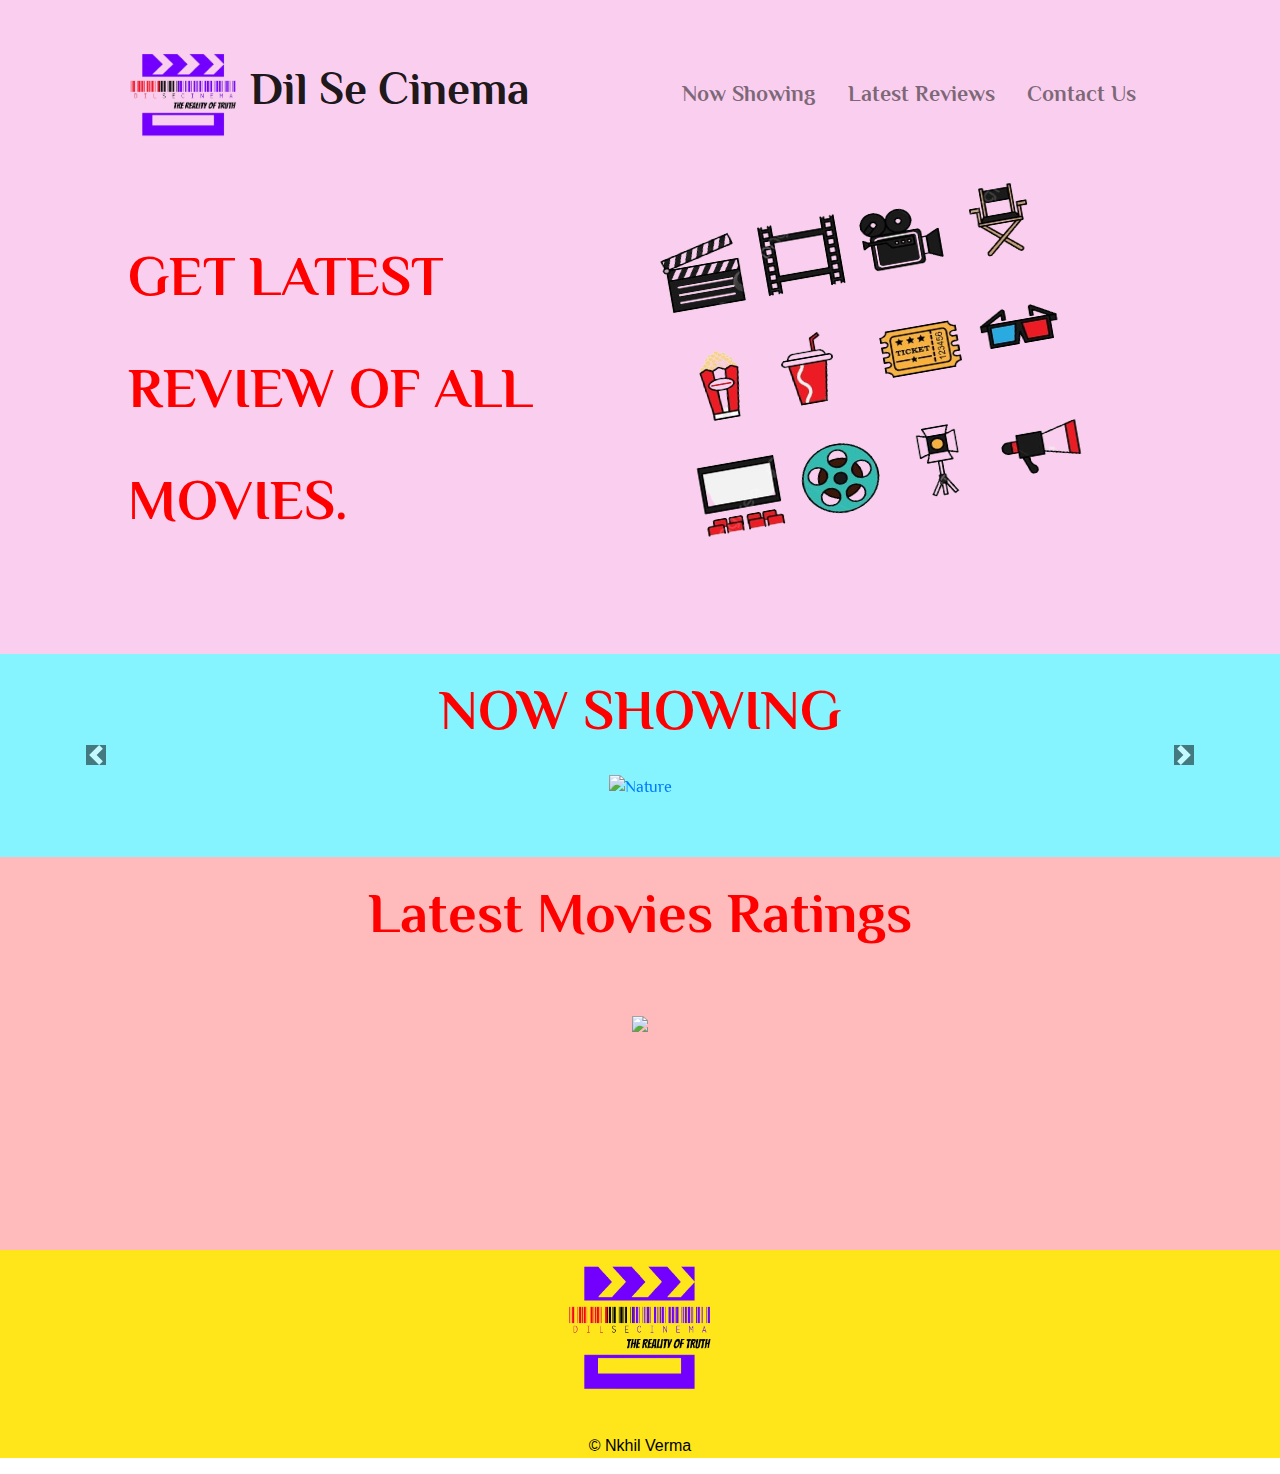
==== index.html @ 212dc312 "All Files Uploaded" ====
<!DOCTYPE html>
<html>

<head>
    <meta charset="utf-8">
    <title>Dil Se Cinema</title>
    <link rel="icon" href="favicon.ico" type="image/icon type">

    <!-- google fonts -->
    <link rel="preconnect" href="https://fonts.googleapis.com">
    <link rel="preconnect" href="https://fonts.gstatic.com" crossorigin>
    <link href="https://fonts.googleapis.com/css2?family=Philosopher:wght@400;700&family=Tilt+Warp&display=swap"
        rel="stylesheet">


    <!-- Bootstrap cdn -->
    <link rel="stylesheet" href="https://cdn.jsdelivr.net/npm/bootstrap@4.0.0/dist/css/bootstrap.min.css"
        integrity="sha384-Gn5384xqQ1aoWXA+058RXPxPg6fy4IWvTNh0E263XmFcJlSAwiGgFAW/dAiS6JXm" crossorigin="anonymous">

    <!-- css stylesheet -->
    <link rel="stylesheet" href="styles.css">

    <!-- bootstrap script -->
    <script src="https://code.jquery.com/jquery-3.2.1.slim.min.js"
        integrity="sha384-KJ3o2DKtIkvYIK3UENzmM7KCkRr/rE9/Qpg6aAZGJwFDMVNA/GpGFF93hXpG5KkN"
        crossorigin="anonymous"></script>
    <script src="https://cdn.jsdelivr.net/npm/popper.js@1.12.9/dist/umd/popper.min.js"
        integrity="sha384-ApNbgh9B+Y1QKtv3Rn7W3mgPxhU9K/ScQsAP7hUibX39j7fakFPskvXusvfa0b4Q"
        crossorigin="anonymous"></script>
    <script src="https://cdn.jsdelivr.net/npm/bootstrap@4.0.0/dist/js/bootstrap.min.js"
        integrity="sha384-JZR6Spejh4U02d8jOt6vLEHfe/JQGiRRSQQxSfFWpi1MquVdAyjUar5+76PVCmYl"
        crossorigin="anonymous"></script>

    <!-- font awosome -->
    <script src="https://kit.fontawesome.com/450dc08ccd.js" crossorigin="anonymous"></script>


</head>

<body>

    <section class="colored-section" id="title">
        <div class="container-fluid">
            <!-- Nav Bar -->
            <nav class="navbar navbar-expand-lg navbar-light">
                <a class="navbar-brand" href="#title"><img src="logo.png" alt="" height="100"> Dil Se Cinema</a>
                <button class="navbar-toggler" type="button" data-toggle="collapse"
                    data-target="#navbarSupportedContent" aria-controls="navbarSupportedContent" aria-expanded="false"
                    aria-label="Toggle navigation">
                    <span class="navbar-toggler-icon"></span>
                </button>
                <div class="collapse navbar-collapse" id="navbarSupportedContent">
                    <ul class="navbar-nav ml-auto">
                        <li class="nav-item">
                            <a class="nav-link" href="#now-showing">Now Showing</a>
                        </li>

                        <li class="nav-item">
                            <a class="nav-link" href="#latest-review">Latest Reviews</a>
                        </li>
                        <li class="nav-item">
                            <a class="nav-link" href="#contact-us">Contact Us</a>
                        </li>
                    </ul>
                </div>
            </nav>



            <!-- Title -->

            <div class="row">
                <div class="col-lg-6 ">
                    <h1 class="big-heading">GET LATEST REVIEW OF ALL MOVIES.</h1>
                </div>


                <div class="col-lg-6">
                    <img class="title-img" src="logo1.png" alt="iphone-mockup">
                </div>
            </div>
        </div>
    </section>


    <!-- NOW SHOWING -->

    <section class="white-section" id="now-showing">
        <div id="nowshowing-slide" class=" carousel slide" data-ride="false">
            <h1 class="big-heading">NOW SHOWING</h1>
            <div class="carousel-inner">
                <div class="carousel-item active">
                    <div class="container">
                        <a href="nowshowing1.html">
                            <img class="showing-image"
                                src="https://resizing.flixster.com/pVylrM-78aG-2apu7G8NMS9LAuE=/ems.cHJkLWVtcy1hc3NldHMvbW92aWVzL2ZkNDYwOGQ0LTAyOTEtNDU1NC05YmMyLThjMzBjOTljYjQ1Yy5qcGc="
                                alt="Nature"></a>
                        <div class="text-block">
                            <h2 class="show-head">Shazam! Fury of the Gods</h2>
                            <h2 class="show-head">8.5/10</h2>
                        </div>
                    </div>
                </div>
                <div class="carousel-item">
                    <div class="container">
                        <a href="nowshowing2.html">
                            <img class="showing-image"
                                src="https://static-koimoi.akamaized.net/wp-content/new-galleries/2023/03/box-office-tu-jhoothi-main-makkaar-has-a-decent-first-week-01.jpg"
                                alt=""></a>
                        <div class="text-block">
                            <h4 class="show-head">Tu Jhoothi Mai Makkaar</h4>
                            <h2 class="show-head">9/10</h2>
                        </div>
                    </div>
                </div>
                <div class="carousel-item">
                    <div class="container">
                        <a href="nowshowing3.html">
                            <img class="showing-image"
                                src="https://rollingstoneindia.com/wp-content/uploads/2023/03/Zwigato-Kapil-Sharma-movie-960x504.jpg"
                                alt=""></a>
                        <div class="text-block">
                            <h4 class="show-head">Zwigato</h4>
                            <h2 class="show-head">7.9/10</h2>
                        </div>
                    </div>
                </div>
                <div class="carousel-item">
                    <div class="container">
                        <a href="nowshowing4.html">
                            <img class="showing-image"
                                src="https://images.lifestyleasia.com/wp-content/uploads/sites/7/2023/03/17095301/Mrs-Chatterjee-Vs-Norway-review-1600x900.jpg?tr=w-1366"
                                alt=""></a>
                        <div class="text-block">
                            <h4 class="show-head">Mrs. Chatterjee Vs Norway</h4>
                            <h2 class="show-head">9.2/10</h2>
                            <p class="show-para">


                            </p>
                        </div>
                    </div>
                </div>
                <div class="carousel-item">
                    <div class="container">
                        <a href="nowshowing5.html">
                            <img class="showing-image"
                                src="https://scontent-del1-2.xx.fbcdn.net/v/t1.6435-9/202844333_353559286202268_3443363496370566555_n.jpg?_nc_cat=104&ccb=1-7&_nc_sid=e3f864&_nc_ohc=mesaKohADxgAX-As6_e&_nc_ht=scontent-del1-2.xx&oh=00_AfCIvTfIhZgQQgCUziGi4swOyrJODyV3LLXNZfLaID5Ylg&oe=643D18B3"
                                alt=""></a>
                        <div class="text-block">
                            <h4 class="show-head">Kabzaa </h4>
                            <h2 class="show-head">5/10</h2>
                            <p class="show-para">
                            </p>
                        </div>
                    </div>
                </div>
                <div class="carousel-item">
                    <div class="container"><a href="nowshowing6.html">
                            <img class="showing-image" src="https://cdn.marvel.com/content/1x/dby-08940_r_per20.jpg"
                                alt=""></a>
                        <div class="text-block">
                            <h4 class="show-head">Ant-Man and the Wasp: Quantumania </h4>
                            <h2 class="show-head">8.2/10</h2>
                        </div>
                    </div>
                </div>
            </div>


        </div>
        <a class="carousel-control-prev" href="#nowshowing-slide" role="button" data-slide="prev">
            <span class="carousel-control-prev-icon" aria-hidden="true" style="background-color: black;"></span>
            <span class="sr-only">Previous</span>
        </a>
        <a class="carousel-control-next" href="#nowshowing-slide" role="button" data-slide="next">
            <span class="carousel-control-next-icon" aria-hidden="true" style="background-color: black;"></span>
            <span class="sr-only">Next</span>
        </a>
        </div>


    </section>






    <!-- Latest Reviews -->

    <section class="white-section" id="latest-review">
        <div class="container">
            <h2 class="big-heading">Latest Movies Ratings</h2>
            <div class="row">
                <div class="col col-lg-4 col-md-6 ">
                    <img class="review-grid"
                        src="https://assets-in.bmscdn.com/iedb/movies/images/mobile/thumbnail/xlarge/pathaan-et00323848-1674372556.jpg"
                        alt="">
                    <div class="text-block-1">
                        <h2 class="rev-head">9/10</h2>
                    </div>
                </div>
                <div class="col col-lg-4 col-md-6">
                    <img class="review-grid"
                        src="https://assets-in.bmscdn.com/iedb/movies/images/mobile/thumbnail/xlarge/demon-slayer-kimetsu-no-yaiba-to-the-swordsmith-village-et00354652-1678436346.jpg">
                    <div class="text-block-1">
                        <h2 class="rev-head">8.5/10</h2>
                    </div>
                </div>
                <div class="col col-lg-4 col-md-6">
                    <img class="review-grid"
                        src="https://assets-in.bmscdn.com/iedb/movies/images/mobile/thumbnail/xlarge/niga-marda-ayi-ve-et00342195-1677482975.jpg"
                        alt="">
                    <div class="text-block-1">
                        <h2 class="rev-head">7.6/10</h2>
                    </div>
                </div>
                <div class="col col-lg-4 col-md-6">
                    <img class="review-grid"
                        src="https://assets-in.bmscdn.com/iedb/movies/images/mobile/thumbnail/xlarge/avatar-the-way-of-water-et00037264-1670850986.jpg"
                        alt="">
                    <div class="text-block-1">
                        <h2 class="rev-head">8.7/10</h2>
                    </div>
                </div>
                <div class="col col-lg-4 col-md-6">
                    <img class="review-grid"
                        src="https://assets-in.bmscdn.com/iedb/movies/images/mobile/thumbnail/xlarge/selfiee-et00321341-1673849962.jpg"
                        alt="">
                    <div class="text-block-1">
                        <h2 class="rev-head">7.1/10</h2>
                    </div>
                </div>
                <div class="col col-lg-4 col-md-6">
                    <img class="review-grid"
                        src="https://assets-in.bmscdn.com/iedb/movies/images/mobile/thumbnail/xlarge/scream-vi-et00352692-1676458179.jpg"
                        alt="">
                    <div class="text-block-1">
                        <h2 class="rev-head">7.9/10</h2>
                    </div>
                </div>
                <div class="col col-lg-4 col-md-6">
                    <img class="review-grid"
                        src="https://assets-in.bmscdn.com/iedb/movies/images/mobile/thumbnail/xlarge/65-et00348519-1675238467.jpg"
                        alt="">
                    <div class="text-block-1">
                        <h2 class="rev-head">6.9/10</h2>
                    </div>
                </div>
                <div class="col col-lg-4 col-md-6">
                    <img class="review-grid"
                        src="https://assets-in.bmscdn.com/iedb/movies/images/mobile/thumbnail/xlarge/shehzada-et00312198-1678095492.jpg"
                        alt="">
                    <div class="text-block-1">
                        <h2 class="rev-head">3/10</h2>
                    </div>
                </div>
                <div class="col col-lg-4 col-md-6">
                    <img class="review-grid"
                        src="https://assets-in.bmscdn.com/iedb/movies/images/mobile/thumbnail/xlarge/the-whale-et00346771-1670585745.jpg"
                        alt="">
                    <div class="text-block-1">
                        <h2 class="rev-head">8.2/10</h2>
                    </div>
                </div>
            </div>
        </div>
        </div>
        </div>

    </section>



    <!-- Contact US -->

    <footer class="white-section" id="contact-us">
        <a href="logo.png" target="_blank"><img class="footer-img" src="logo.png" alt=""></a>
        <br>
        <a href="https://twitter.com/thenikhil_verma" target="_blank"><i
                class="icon1 fa-brands fa-twitter fa-fw"></i></a>
        <a href="https://www.facebook.com/profile.php?id=100090183612388" target="_blank"><i
                class="icon1 fa-brands fa-facebook fa-fw"></i></a>
        <a href="https://www.instagram.com/thevermanikhil/" target="_blank"><i
                class="icon1 fa-brands fa-instagram fa-fw "></i></a>
        <a href="mailto:iamvermanikhil@gmail.com" target="_blank"><i class="icon1 fa-solid fa-envelope fa-fw"></i></a>

        <p class="p-footer">© Nkhil Verma</p>

    </footer>


</body>

</html>
---- styles.css ----
#title {
    position: static;
    z-index: -1;
    text-align: left;
    background-color: #F9CEEE;
    color: red;
    font-family: 'Tilt Warp';


}

body {
    text-align: center;
}


/* heading */

.big-heading {

    font-size: 3.5rem;
    line-height: 2;
    color: red;
}

h1,
h2,
h3,
h4,
h5,
h6 {
    font-family: 'Philosopher', sans-serif;
    font-weight: bold;
}


.section-heading {
    font-size: 3rem;
    line-height: 1.5;
}

/* container section */
.container-fluid {
    padding: 3% 10% 7%;

}

/* navigation bar */

.navbar-brand {
    font-family: 'Philosopher', sans-serif;
    font-size: 2.8rem;
    font-weight: bold;

}

.navbar {
    padding: 0 0 4.5rem;

}

.nav-item {
    padding: 0 8px;
}

.nav-link {
    font-family: 'Philosopher', sans-serif;
    font-size: 1.4rem;
    font-weight: bold;
}


/* title image */

.title-img {
    width: 80%;
    height: 110%;
    margin: 0%;
    position: absolute;
    bottom: 20px;
    transform: rotate(350deg);



}

/* now Showing */
#now-showing {
    padding: 0 5%;
    position: relative;
    z-index: 1;
    background-color:#85F4FF;
}

.container {
    position: relative;
    font-family: "Philosopher";
}
.text-block
{
    display: none;
    position: absolute;
    bottom: 1px;
    right: 70px;
    left: 70px;
    background-color: rgba(0, 0, 0, 0.418);
    padding-left: 10px;
    padding-right: 10px;
}

.container:hover .text-block {
    display: block;
    background-color:rgba(0, 0, 0, 0.288); 
    
}


.show-para {
    text-align: justify;
    color: white;
    font-family: 'Philosopher';
}

.show-head {
    color: #fff;
}

.showing-image {
    width: 1000px;
    height: 600px;
    margin: 0 1%;
}

.carousel-item {
    padding: 0 0 5% 0 ;
    
}


.movie
{
    text-align: center;
}




/* latest Review */

#latest-review {
    padding: 0 0 5% 0;
    background-color: #FFBBBB;

}
.text-block-1
{
    display: none;
    position: absolute;
    bottom: 3%;
    right: 100px;
    left: 100px;
    
    
}
.col{
    padding: 3% 0 1% 0;
}
.rev-head
{
    font-family: "Philosopher";
    background-color: #5a8af39f;
    color: #fff;
}
.col:hover .text-block-1 {
    display: block;
    
    
}


/* Contact Section */

#contact-us {
    padding: 0% 10%;
    background-color: #FFE61B;
}

.icon1 {
    color: black;
    margin: 5px;

}

.p-footer {
    padding-top: 10px;
    font-family: Arial, Helvetica, sans-serif;
    color: black;
}

.footer-img
{
    height:150px;
    width: 150px;
}


/* media for mobile or tab */

@media(max-width:1028px) {
    .title-img {
        position: static;
        transform: rotate(0);

    }

    #title {
        text-align: center;
    }
    .text-block-1
{
    display: none;
    position: absolute;
    bottom: 2%;
    right: 130px;
    left: 130px;   
}
.showing-image {
    width: 500px;
    height: 300px;
    margin: 0 1%;
}

}

/* Now Showing Page 1 */


#review
{
    background-color: #85F4FF;
    padding: 0 10% 5% 10%;
    text-align: center;
}
.container-fluid1
{
        padding: 0 10%;
    
    }   

.review-heading
{
    font-family: "Philosopher";
    color: black;
    font-size: 3rem;
}
.review-para
{
    font-family: "Philosopher";
    color: black;
    font-size: 1.5rem;
    text-align: justify;
}
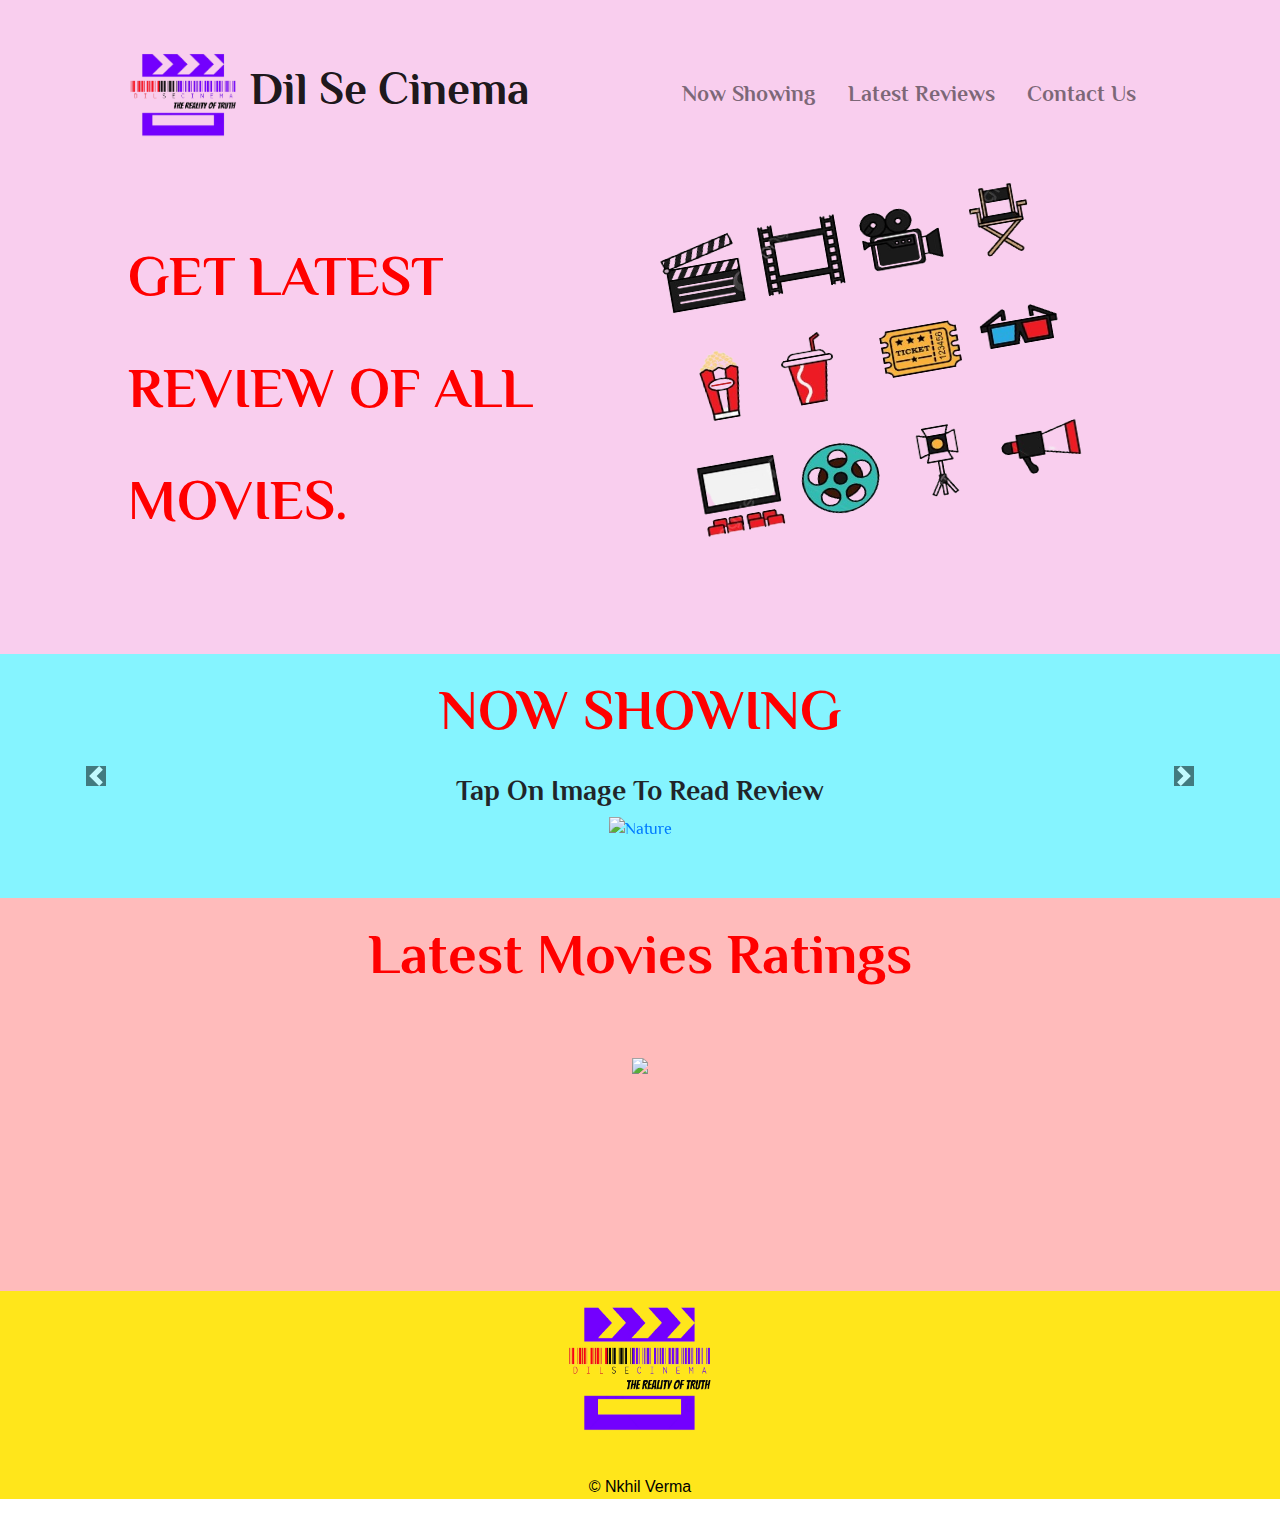
==== commit 2f2ea991: "updated html files" ====
--- a/index.html
+++ b/index.html
@@ -88,6 +88,7 @@
     <section class="white-section" id="now-showing">
         <div id="nowshowing-slide" class=" carousel slide" data-ride="false">
             <h1 class="big-heading">NOW SHOWING</h1>
+            <h3 class="now">Tap On Image To Read Review</h3>
             <div class="carousel-inner">
                 <div class="carousel-item active">
                     <div class="container">
